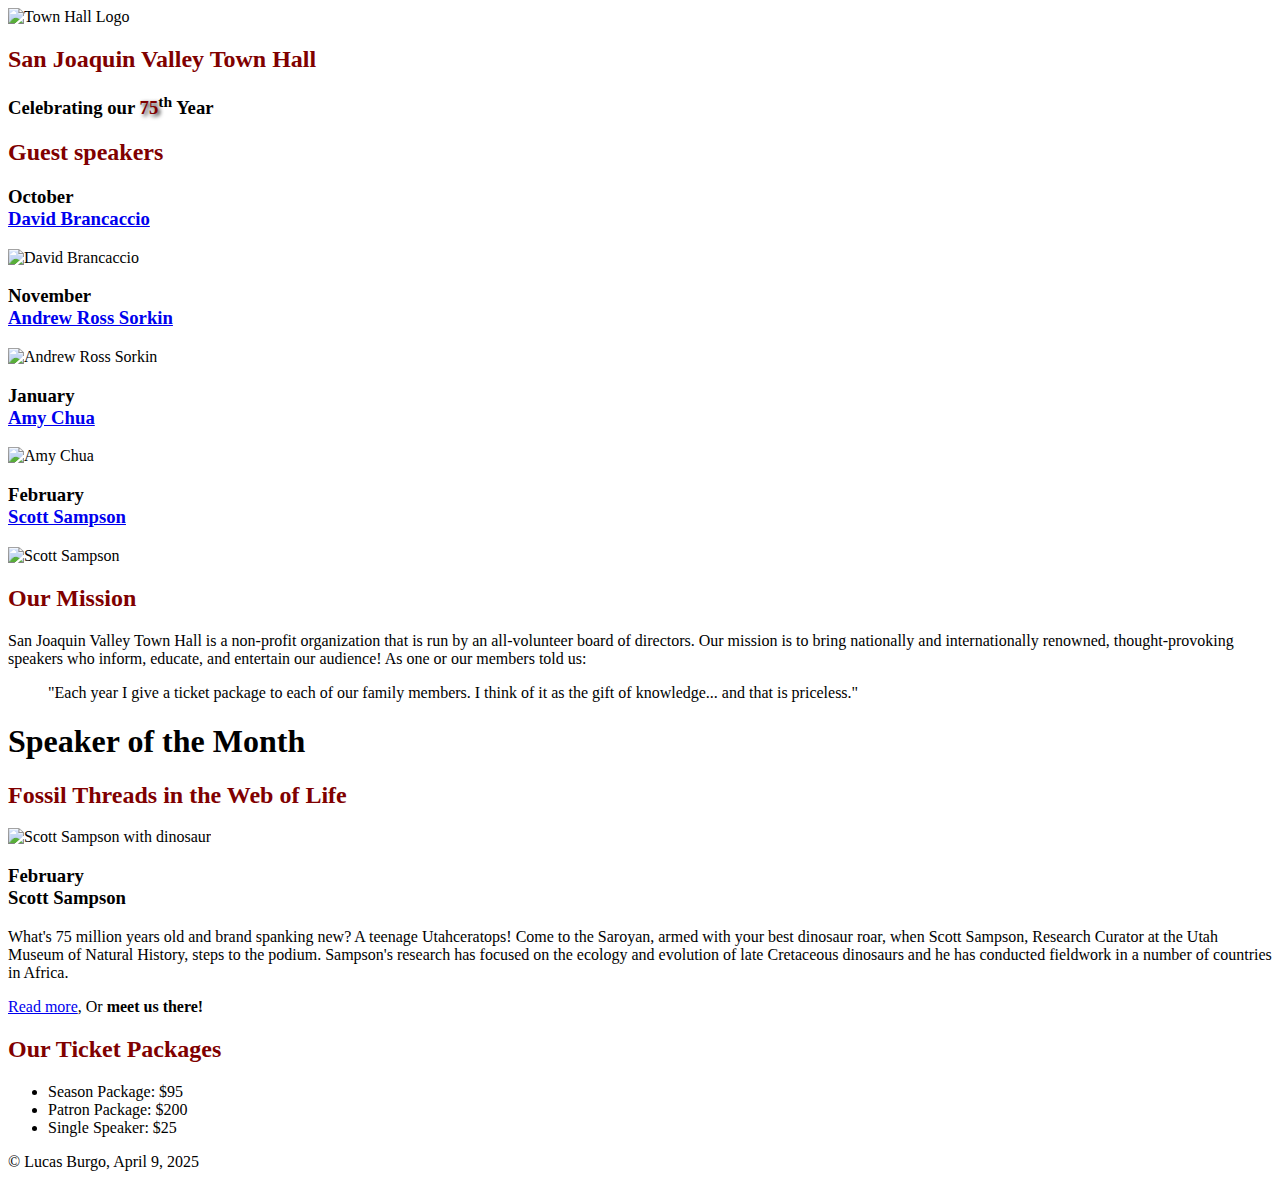
==== index.html @ 892baab0 "Create index.html" ====
<!DOCTYPE html>
<html lang="en">

<head>
	<meta charset="utf-8">
	<title>San Joaquin Valley Town Hall</title>
	<link rel="shortcut icon" href="images/favicon.ico">
	<link rel="stylesheet" href="styles/header.css">
 	<link rel="stylesheet" href="styles/footer.css">
	<link rel="stylesheet" href="styles/main.css">
	<link rel="stylesheet" href="styles/body.css">
</head>

<body>
	<header>
		<div class="header-container">
			<img src="images/town_hall_logo.gif" alt="Town Hall Logo" height="80">
			<div class="header-text">
				<h2 style="color: #800000;">San Joaquin Valley Town Hall</h2>
				<h3>Celebrating our <span style="color: #800000; text-shadow: 2px 2px 4px #000000;">75</span><sup>th</sup> Year</h3>
			</div>
		</div>
	</header>
	<main>
		  <div class="left-column">
			<h2 style="color: #800000;">Guest speakers</h2>
	

			<h3>October<br>
			<a href="speakers/brancaccio.html">David Brancaccio</a></h3>
			<img src="images/brancaccio75.jpg" alt="David Brancaccio">

			<h3>November<br>
			<a href="speakers/sorkin.html">Andrew Ross Sorkin</a></h3>
			<img src="images/sorkin75.jpg" alt="Andrew Ross Sorkin">

			<h3>January<br>
			<a href="speakers/chua.html">Amy Chua</a></h3>
			<img src="images/chua75.jpg" alt="Amy Chua">

			<h3>February<br>
			<a href="speakers/sampson.html">Scott Sampson</a></h3>
			<img src="images/sampson75.jpg" alt="Scott Sampson">
		</div>
		<div class="right-column">
<section>
		<h2 style="color: #800000;">Our Mission</h2>

		<p>San Joaquin Valley Town Hall is a non-profit organization that is run
			by an all-volunteer board of directors. Our mission is to bring
			nationally and internationally renowned, thought-provoking
			speakers who inform, educate, and entertain our audience!
			As one or our members told us:</p>

		<blockquote>"Each year I give a ticket package to each of our
			family members. I think of it as the gift of knowledge...
			and that is priceless."
		</blockquote>
</section>
		<section>
			<h1>Speaker of the Month</h1>
			<article>
				<h2 style="color: #800000;">Fossil Threads in the Web of Life</h2>
				<img src="images/sampson_dinosaur.jpg" alt="Scott Sampson with dinosaur">
				<h3>February<br>Scott Sampson</h3>
				<p>What's 75 million years old and brand spanking new? A teenage Utahceratops! Come to the 
				   Saroyan, armed with your best dinosaur roar, when Scott Sampson, Research Curator at the 
				   Utah Museum of Natural History, steps to the podium. Sampson's research has focused on the 
				   ecology and evolution of late Cretaceous dinosaurs and he has conducted fieldwork in a number 
				   of countries in Africa.</p>
				<p><a href="readMore.html">Read more</a>, Or <strong>meet us there!</strong></p>
			</article>
		</section>
		

<section>
		<h2 style="color: #800000;">Our Ticket Packages</h2>
<ul>
		<li>Season Package: $95</li>
	    	<li>Patron Package: $200</li>
		<li>Single Speaker: $25</li>
</ul>
		</section>
		</div>
	</main>
	<footer>
		<p>&copy; Lucas Burgo, April 9, 2025</p>
	</footer>
</body>
</html>
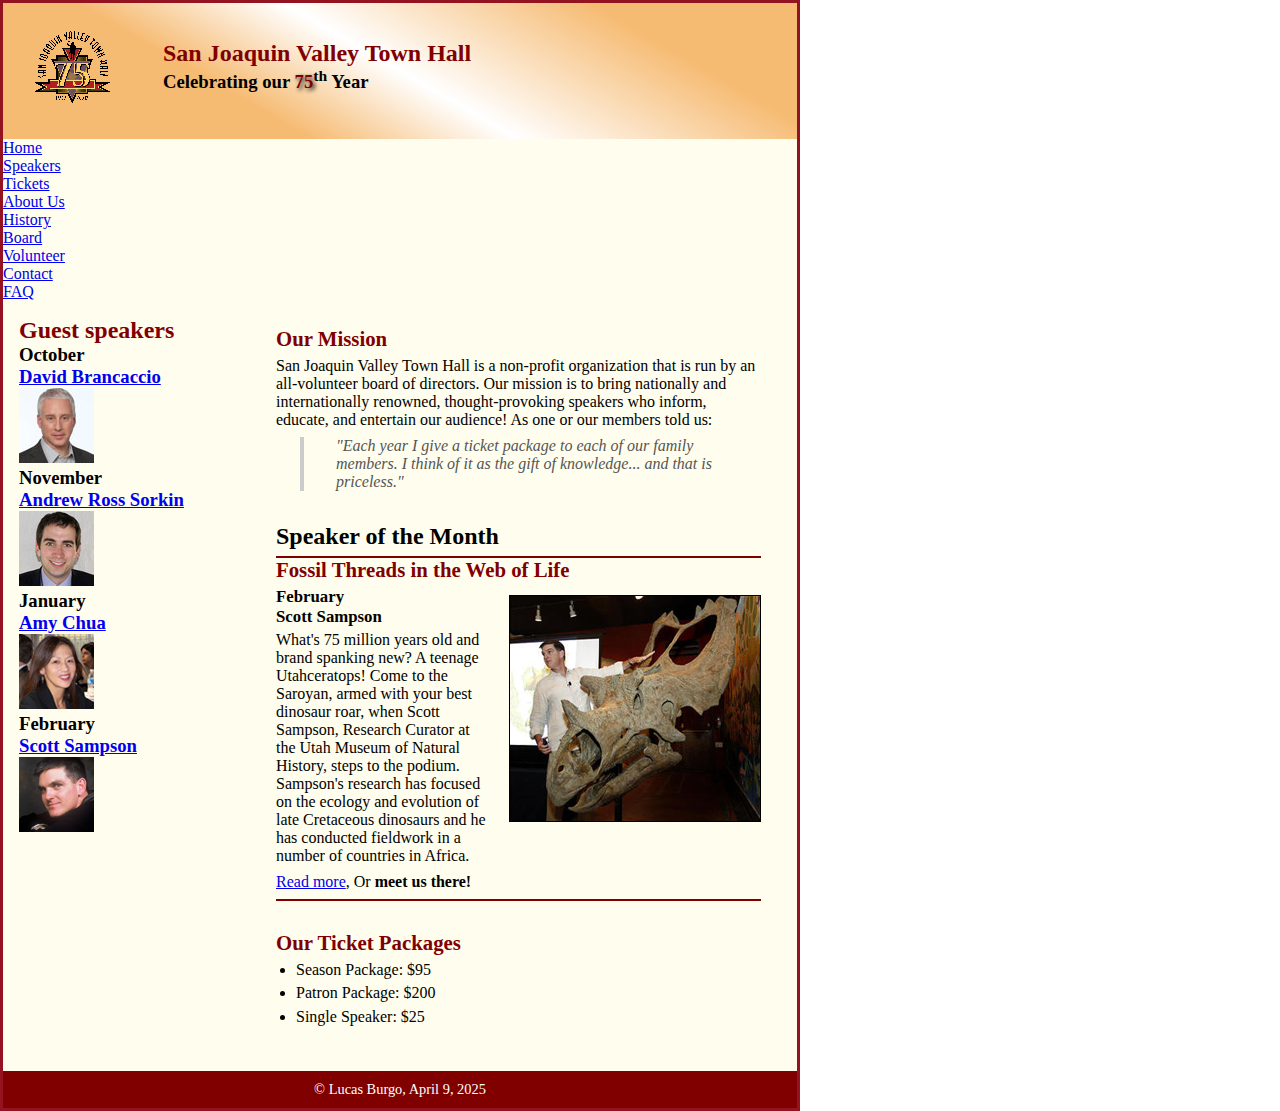
==== commit bdbb6c6c: "Update index.html" ====
--- a/index.html
+++ b/index.html
@@ -22,6 +22,22 @@
 			</div>
 		</div>
 	</header>
+	<nav id="nav_menu">
+    <ul>
+        <li><a href="index.html" class="current">Home</a></li>
+        <li><a href="speakers.html">Speakers</a></li>
+        <li><a href="tickets.html">Tickets</a></li>
+        <li><a href="about.html">About Us</a>
+            <ul>
+                <li><a href="#">History</a></li>
+                <li><a href="#">Board</a></li>
+                <li><a href="#">Volunteer</a></li>
+                <li><a href="#">Contact</a></li>
+            </ul>
+        </li>
+        <li><a href="faq.html">FAQ</a></li>
+    </ul>
+</nav>
 	<main>
 		  <div class="left-column">
 			<h2 style="color: #800000;">Guest speakers</h2>
--- a/styles/header.css
+++ b/styles/header.css
@@ -0,0 +1,30 @@
+* {
+	margin: 0;
+	padding: 0;
+	box-sizing: border-box;
+}
+.header-container {
+    display: flex;
+    align-items: center;
+}
+
+.header-text {
+    margin-left: 20px;
+}
+html{
+	background-color: white;
+		}
+header {
+    padding-top: 1.5em;
+    padding-bottom: 2em;
+    background: linear-gradient(30deg, #f6bb73 0%, #f6bb73 30%, white 50%, #f6bb73 80%, #f6bb73 100%);
+}
+
+header img {
+    padding-left: 30px;
+    padding-right: 30px;
+}
+
+header h2, header h3 {
+    text-indent: 0;
+}
--- a/styles/footer.css
+++ b/styles/footer.css
@@ -0,0 +1,11 @@
+guest {
+	float: left;
+	width: 48%;
+}
+footer {
+  background-color: #800000; /* dark red like in your header */
+  color: white;
+  text-align: center;
+  padding: 10px;
+  font-size: 0.9rem;
+}
--- a/styles/main.css
+++ b/styles/main.css
@@ -0,0 +1,23 @@
+
+
+main {
+  display: flex;
+  gap: 2rem;
+  align-items: flex-start;
+  padding: 1rem;
+}
+.left-column {
+  flex: 1;
+  max-width: 220px;
+}
+
+.right-column {
+  flex: 3;
+}
+blockquote {
+margin-left: 1.5rem;
+  font-style: italic;
+  color: #555;
+  border-left: 4px solid #ccc;
+  padding-left: 1rem;
+}
--- a/styles/body.css
+++ b/styles/body.css
@@ -0,0 +1,56 @@
+
+body {
+	width: 800px;
+	margin: 0auto;
+	border: 3px solid #931420;
+	background-color: #fffded;
+}
+section {
+	width: 525px;
+	float: right;
+	padding: 0 20px 20px 20px;
+}
+section h1 {
+	font-size: 150%;
+	padding: .5em 0 .25em 0;
+	margin: 0;              
+}
+section h2 {
+	color: #800000;
+	font-size: 130%;
+	padding: .5em 0 .25em 0;
+}
+section p {
+	padding-bottom: .5em;
+}
+section blockquote {
+	padding: 0 2em;
+	font-style: italic;
+}
+section ul {
+	padding: 0 0 .25em 1.25em;
+}
+section li {
+	padding-bottom: .35em;
+}
+article {
+	padding-top: .5em 0;
+	padding-bottom: .25em 0;
+	border-top: 2px solid #800000;
+	border-bottom: 2px solid #800000;
+}
+article h1 {
+	front-size: 150%
+}
+article h2 {
+	padding-top: 0;
+}
+article h3 {
+	font-size: 105%;
+	padding-bottom: .25em;
+}
+article img {
+	float: right;
+	margin: .5em 0 1em 1em;
+	border: 1px solid black;
+}
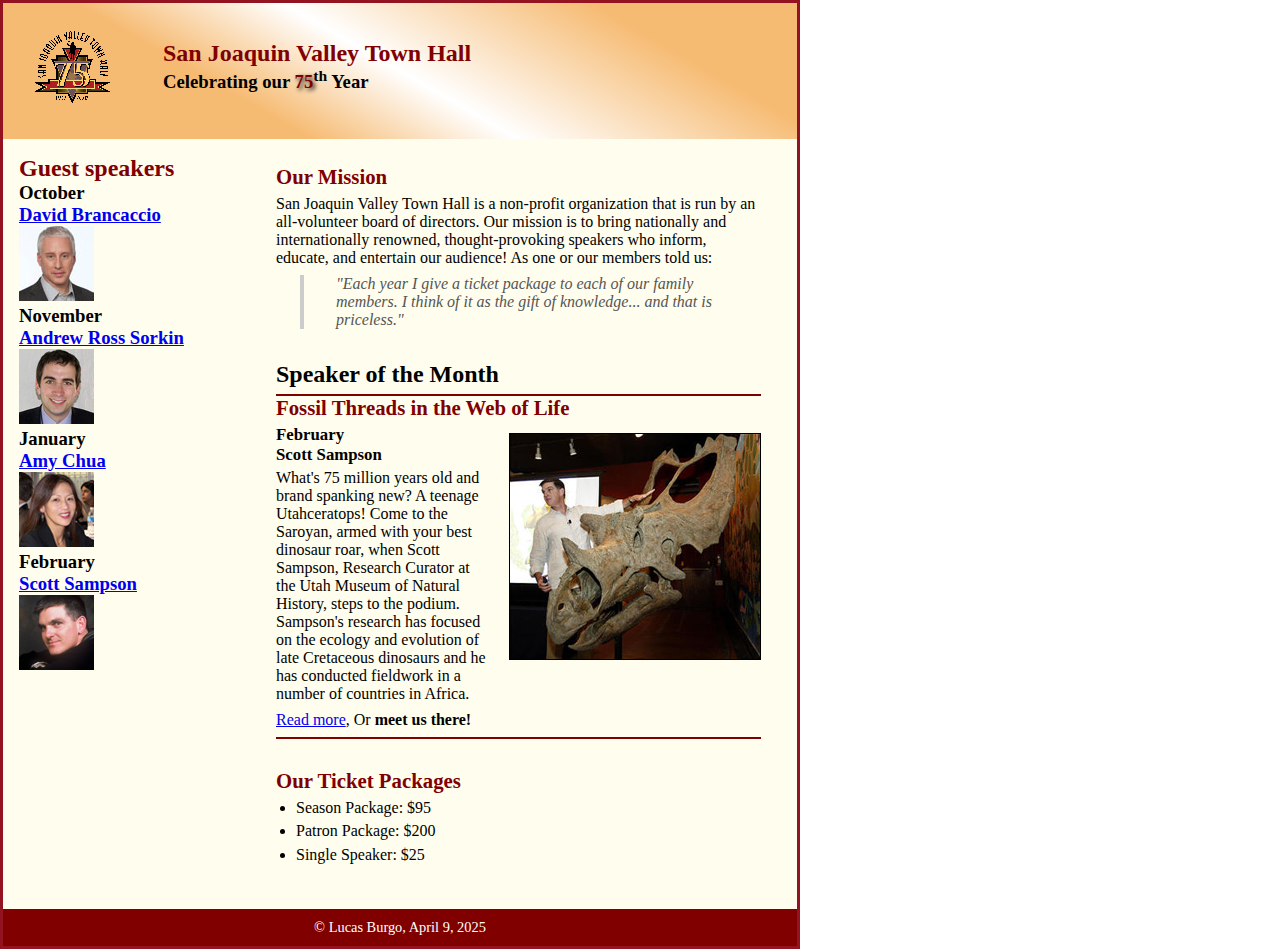
==== commit 9679e2bd: "Update index.html" ====
--- a/index.html
+++ b/index.html
@@ -10,19 +10,8 @@
  	<link rel="stylesheet" href="styles/footer.css">
 	<link rel="stylesheet" href="styles/main.css">
 	<link rel="stylesheet" href="styles/body.css">
-</head>
-
-<body>
-	<header>
-		<div class="header-container">
-			<img src="images/town_hall_logo.gif" alt="Town Hall Logo" height="80">
-			<div class="header-text">
-				<h2 style="color: #800000;">San Joaquin Valley Town Hall</h2>
-				<h3>Celebrating our <span style="color: #800000; text-shadow: 2px 2px 4px #000000;">75</span><sup>th</sup> Year</h3>
-			</div>
-		</div>
-	</header>
-	<nav id="nav_menu">
+<style>
+		<nav id="nav_menu">
     <ul>
         <li><a href="index.html" class="current">Home</a></li>
         <li><a href="speakers.html">Speakers</a></li>
@@ -38,6 +27,20 @@
         <li><a href="faq.html">FAQ</a></li>
     </ul>
 </nav>
+</style>
+</head>
+
+<body>
+	<header>
+		<div class="header-container">
+			<img src="images/town_hall_logo.gif" alt="Town Hall Logo" height="80">
+			<div class="header-text">
+				<h2 style="color: #800000;">San Joaquin Valley Town Hall</h2>
+				<h3>Celebrating our <span style="color: #800000; text-shadow: 2px 2px 4px #000000;">75</span><sup>th</sup> Year</h3>
+			</div>
+		</div>
+	</header>
+
 	<main>
 		  <div class="left-column">
 			<h2 style="color: #800000;">Guest speakers</h2>
--- a/styles/main.css
+++ b/styles/main.css
@@ -1,5 +1,56 @@
 
+#nav_menu ul {
+    list-style: none;
+    margin: 0;
+    padding: 0;
+    position: relative;
+}
 
+#nav_menu li {
+    float: left;
+    position: relative;
+}
+
+#nav_menu li a {
+    display: block;
+    width: 20%;
+    text-align: center;
+    padding: 1em 0;
+    text-decoration: none;
+    background-color: #800000;
+    color: white;
+    font-weight: bold;
+}
+
+#nav_menu a.current {
+    color: yellow;
+}
+
+#nav_menu li ul {
+    display: none;
+    position: absolute;
+    top: 100%;
+    left: 0;
+    list-style: none;
+    padding: 0;
+    margin: 0;
+    background-color: #800000;
+    width: 100%;
+}
+
+#nav_menu li ul li {
+    float: none;
+}
+
+#nav_menu li:hover > ul {
+    display: block;
+}
+
+#nav_menu::after {
+    content: "";
+    display: block;
+    clear: both;
+}
 main {
   display: flex;
   gap: 2rem;
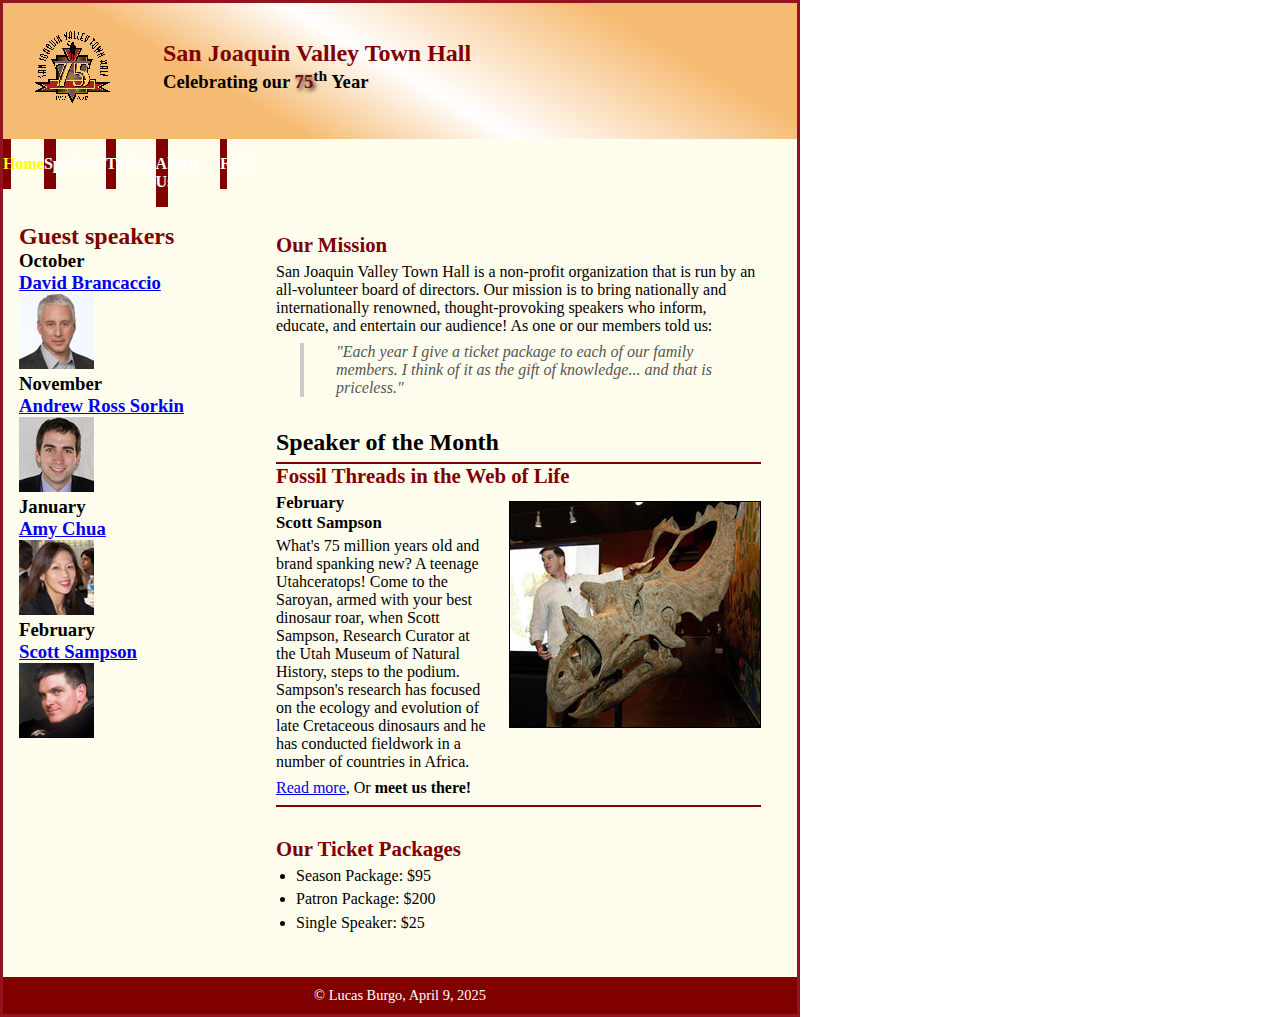
==== commit dd075a0c: "Update index.html" ====
--- a/index.html
+++ b/index.html
@@ -10,8 +10,19 @@
  	<link rel="stylesheet" href="styles/footer.css">
 	<link rel="stylesheet" href="styles/main.css">
 	<link rel="stylesheet" href="styles/body.css">
-<style>
-		<nav id="nav_menu">
+</head>
+
+<body>
+	<header>
+		<div class="header-container">
+			<img src="images/town_hall_logo.gif" alt="Town Hall Logo" height="80">
+			<div class="header-text">
+				<h2 style="color: #800000;">San Joaquin Valley Town Hall</h2>
+				<h3>Celebrating our <span style="color: #800000; text-shadow: 2px 2px 4px #000000;">75</span><sup>th</sup> Year</h3>
+			</div>
+		</div>
+	</header>
+	<nav id="nav_menu">
     <ul>
         <li><a href="index.html" class="current">Home</a></li>
         <li><a href="speakers.html">Speakers</a></li>
@@ -25,22 +36,8 @@
             </ul>
         </li>
         <li><a href="faq.html">FAQ</a></li>
-    </ul>
-</nav>
-</style>
-</head>
-
-<body>
-	<header>
-		<div class="header-container">
-			<img src="images/town_hall_logo.gif" alt="Town Hall Logo" height="80">
-			<div class="header-text">
-				<h2 style="color: #800000;">San Joaquin Valley Town Hall</h2>
-				<h3>Celebrating our <span style="color: #800000; text-shadow: 2px 2px 4px #000000;">75</span><sup>th</sup> Year</h3>
-			</div>
-		</div>
-	</header>
-
+    	</ul>
+	</nav>
 	<main>
 		  <div class="left-column">
 			<h2 style="color: #800000;">Guest speakers</h2>
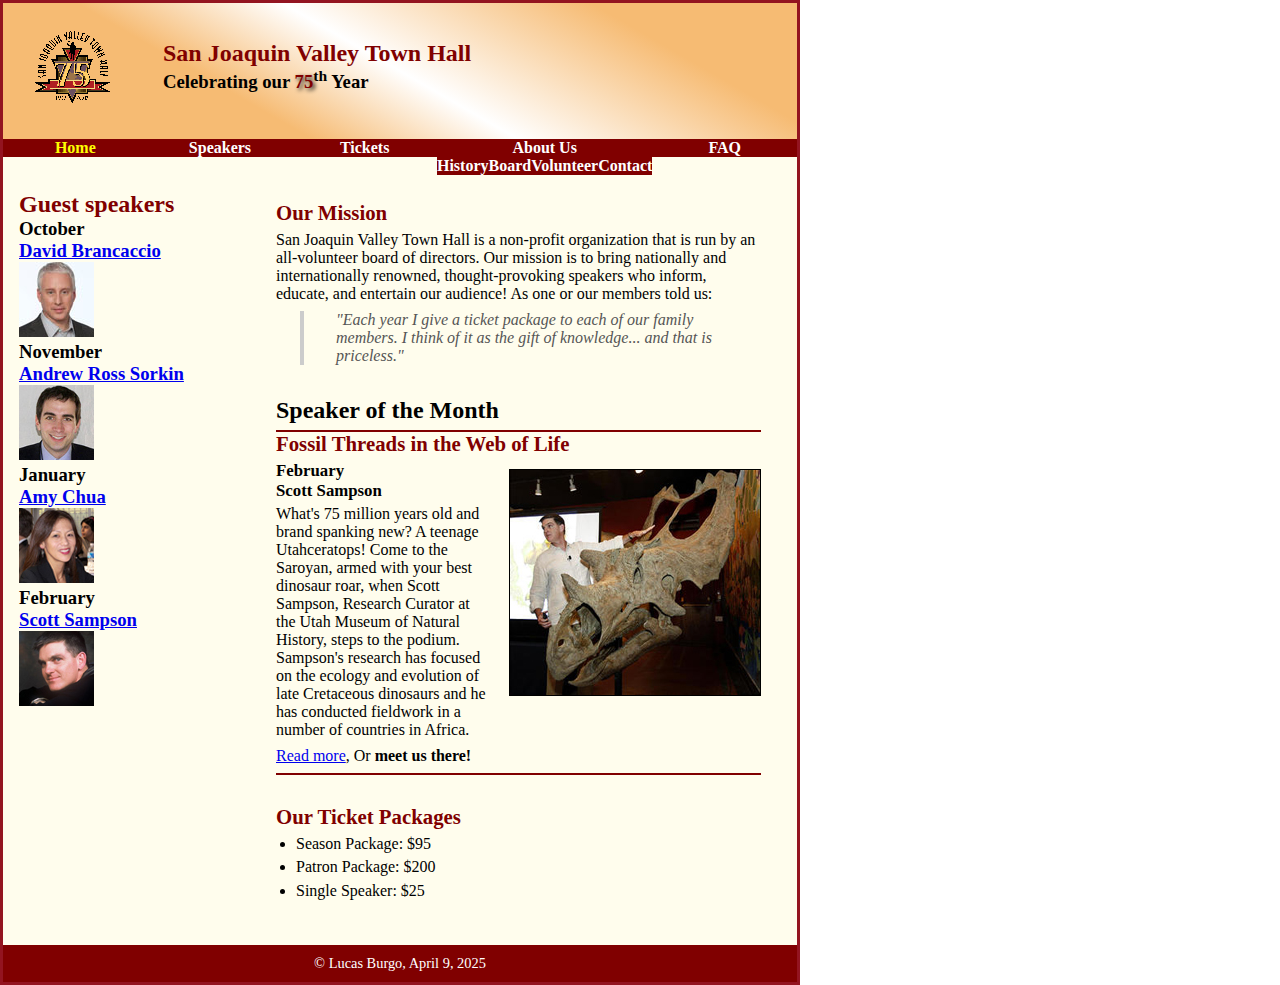
==== commit 416991c2: "Update index.html" ====
--- a/index.html
+++ b/index.html
@@ -23,6 +23,7 @@
 		</div>
 	</header>
 	<nav id="nav_menu">
+	<div class="nav-container">
     <ul>
         <li><a href="index.html" class="current">Home</a></li>
         <li><a href="speakers.html">Speakers</a></li>
@@ -37,6 +38,7 @@
         </li>
         <li><a href="faq.html">FAQ</a></li>
     	</ul>
+	</div>
 	</nav>
 	<main>
 		  <div class="left-column">
--- a/styles/main.css
+++ b/styles/main.css
@@ -1,21 +1,24 @@
-
+.nav-container {
+    max-width: 1200px;
+    margin: 0 auto;
+}
 #nav_menu ul {
     list-style: none;
     margin: 0;
     padding: 0;
     position: relative;
+    display: flex;
 }
 
 #nav_menu li {
-    float: left;
+    flex: 1;
     position: relative;
 }
 
 #nav_menu li a {
     display: block;
-    width: 20%;
     text-align: center;
-    padding: 1em 0;
+    padding: 0em 0;
     text-decoration: none;
     background-color: #800000;
     color: white;
@@ -24,32 +27,6 @@
 
 #nav_menu a.current {
     color: yellow;
-}
-
-#nav_menu li ul {
-    display: none;
-    position: absolute;
-    top: 100%;
-    left: 0;
-    list-style: none;
-    padding: 0;
-    margin: 0;
-    background-color: #800000;
-    width: 100%;
-}
-
-#nav_menu li ul li {
-    float: none;
-}
-
-#nav_menu li:hover > ul {
-    display: block;
-}
-
-#nav_menu::after {
-    content: "";
-    display: block;
-    clear: both;
 }
 main {
   display: flex;
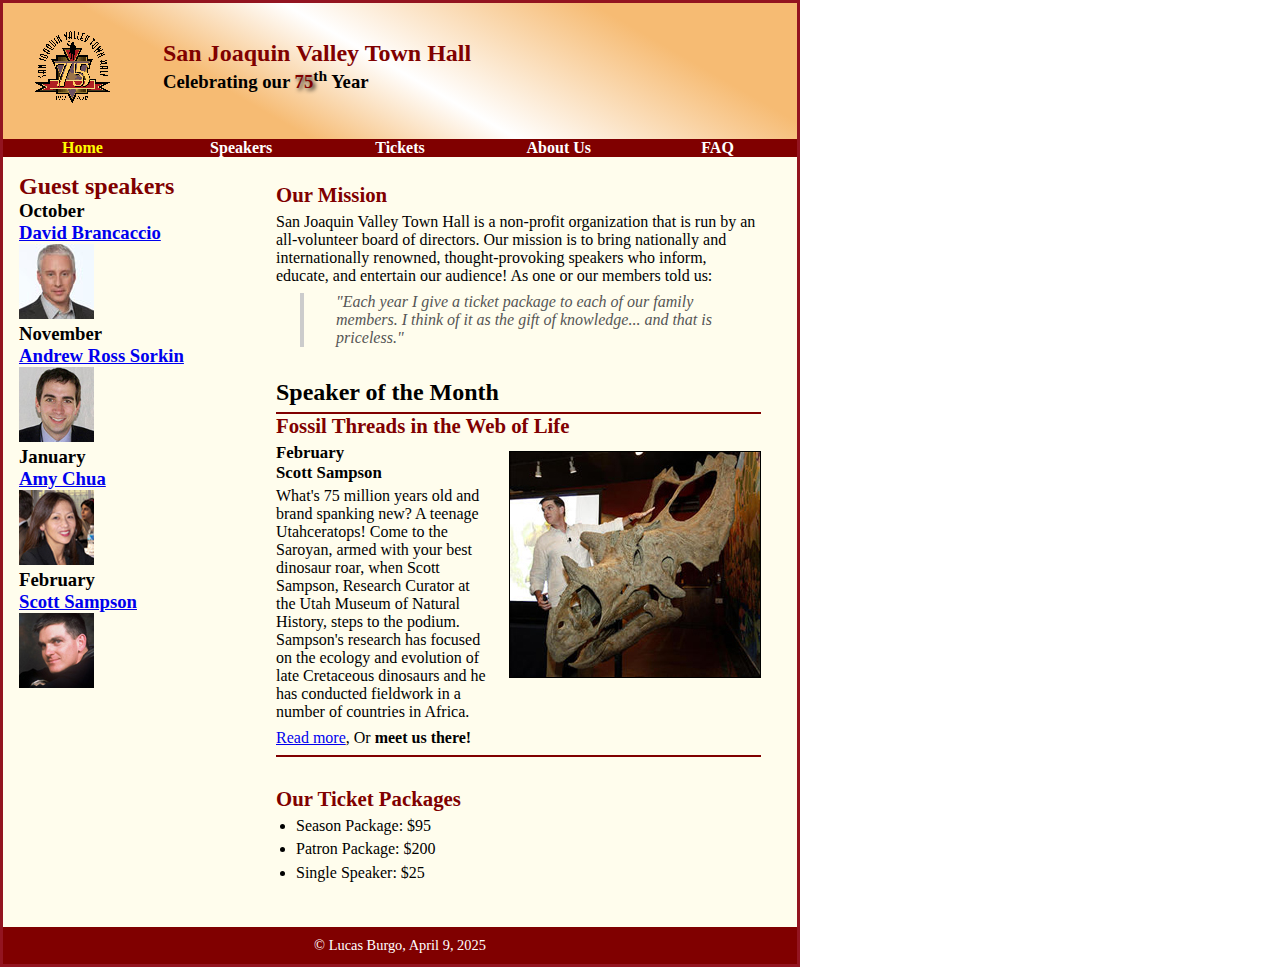
==== commit d36816a7: "Update index.html" ====
--- a/index.html
+++ b/index.html
@@ -28,14 +28,14 @@
         <li><a href="index.html" class="current">Home</a></li>
         <li><a href="speakers.html">Speakers</a></li>
         <li><a href="tickets.html">Tickets</a></li>
-        <li><a href="about.html">About Us</a>
-            <ul>
-                <li><a href="#">History</a></li>
-                <li><a href="#">Board</a></li>
-                <li><a href="#">Volunteer</a></li>
-                <li><a href="#">Contact</a></li>
-            </ul>
-        </li>
+     <li><a href="about.html">About Us</a>
+    <ul>
+        <li><a href="#">Our History</a></li>
+        <li><a href="#">Board of Directors</a></li>
+        <li><a href="#">Past Speakers</a></li>
+        <li><a href="#">Contact Us</a></li>
+    </ul>
+</li>
         <li><a href="faq.html">FAQ</a></li>
     	</ul>
 	</div>
--- a/styles/main.css
+++ b/styles/main.css
@@ -28,6 +28,41 @@
 #nav_menu a.current {
     color: yellow;
 }
+#nav_menu li ul {
+    display: none;
+    position: absolute;
+    top: 100%;
+    left: 0;
+    list-style: none;
+    margin: 0;
+    padding: 0;
+    background-color: #800000;
+    z-index: 1000;
+    min-width: 200px;
+}
+
+#nav_menu li ul li {
+    float: none;
+    border-top: 1px solid #fff;
+}
+
+#nav_menu li ul li a {
+    display: block;
+    padding: 0.75em 1em;
+    background-color: #800000;
+    color: white;
+    text-align: left;
+    text-decoration: none;
+}
+
+#nav_menu li ul li a:hover {
+    background-color: #a00000;
+}
+
+/* Show submenu on hover */
+#nav_menu li:hover > ul {
+    display: block;
+}
 main {
   display: flex;
   gap: 2rem;
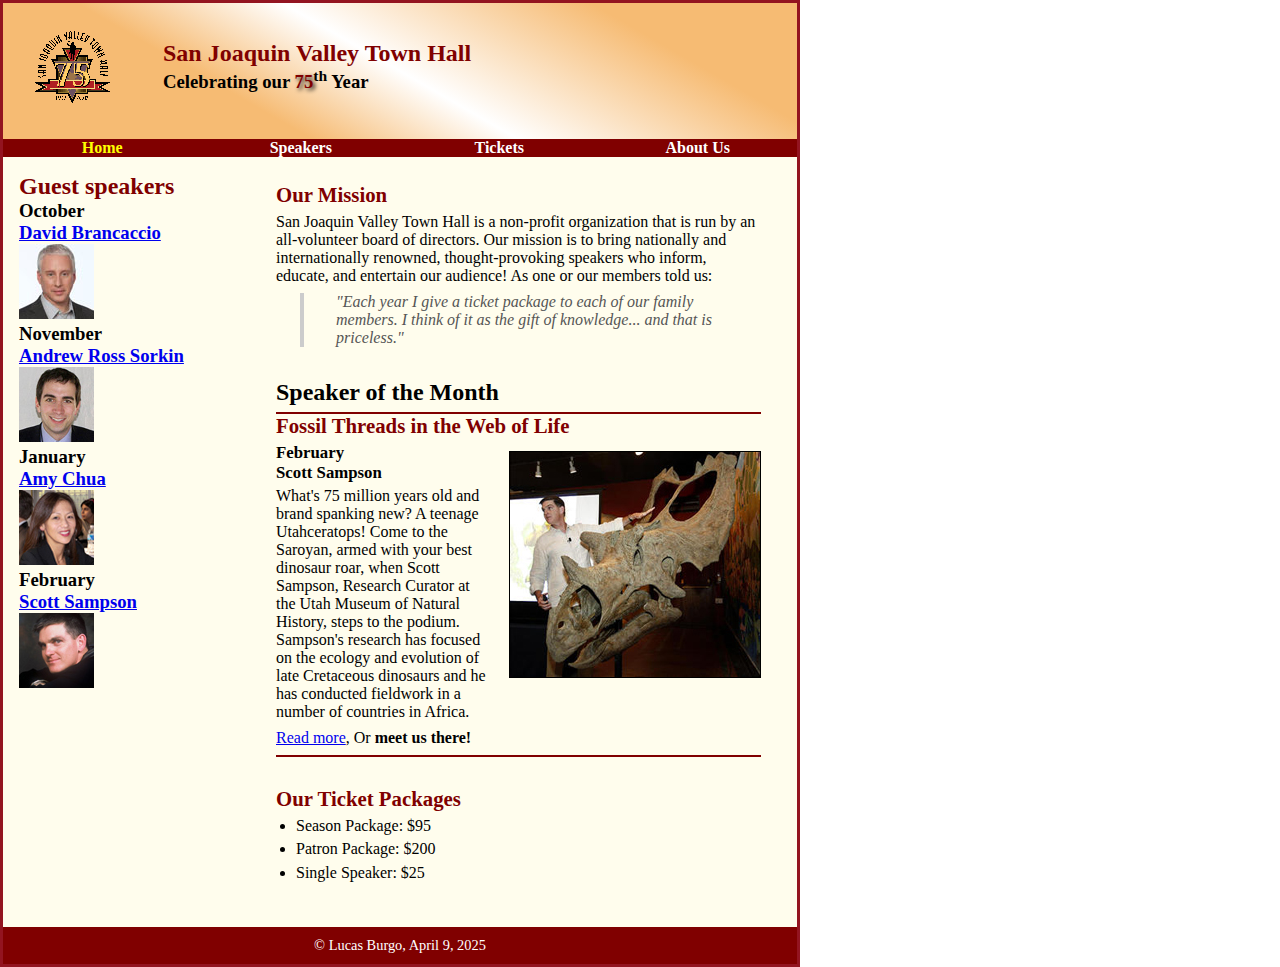
==== commit 80736e10: "Update index.html" ====
--- a/index.html
+++ b/index.html
@@ -36,7 +36,6 @@
         <li><a href="#">Contact Us</a></li>
     </ul>
 </li>
-        <li><a href="faq.html">FAQ</a></li>
     	</ul>
 	</div>
 	</nav>
